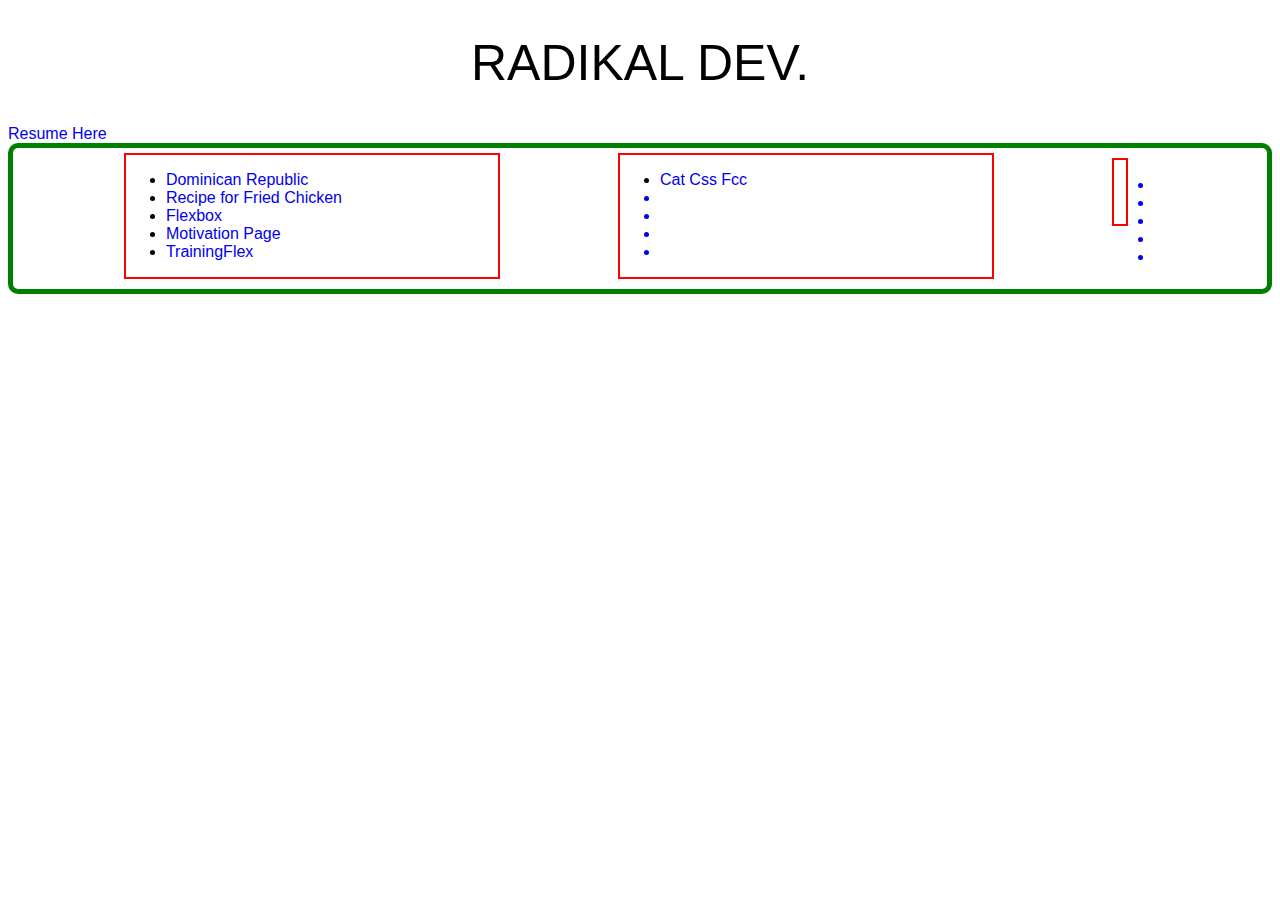
==== index.html @ 8e8b4069 "Add files via upload" ====
<!DOCTYPE html>
<html lang="en">
<head>
    <meta charset="UTF-8">
    <meta name="viewport" content="width=device-width, initial-scale=1.0">
    <title>RadDev</title>
    <link href="main.css" rel="stylesheet">
</head>
<body>
    <h1> RaDikal Dev. </h1>
    <a href="./public/Resume.html" alt="Resume">Resume Here</a>

    <div class="portfolio">
        <div class= "box">
            <ul>
                <li><a href="./public/Dominican Republic Info.html" atl="DR INFO">Dominican Republic</a></li>
                <li><a href="./public/Recipe.html" alt="Recipe">Recipe for Fried Chicken</a></li>
                <li><a href="./public/flex box test.html" alt="Flexbox"> Flexbox</a></li>
                <li><a href="./public/Mymotivation/index.html" alt="Movivation">Motivation Page</a></li>
                <li><a href="./public/training.html" alt="training">TrainingFlex</a></li>
            </ul>
        </div>
        <div class="box">
            <ul>
                <li> <a href="./public/cat.html" alt="training">Cat Css Fcc</li>
                <li></li>
                <li></li>
                <li></li>
                <li></li>
            </ul>
        </div>

        <div class="box">
            <ul>
                <li></li>
                <li></li>
                <li></li>
                <li></li>
                <li></li>
            </ul>
        </div>
        
    </div>
    </body>
</html>
---- main.css ----
*{box-sizing: border-box;}
body{font-family: Verdana, Geneva, Tahoma, sans-serif;}
h1{text-transform: uppercase;
  text-align: center;
  font-size: 50px;font-weight: 100; }

  .portfolio{ 
    
    gap: 2px;
    width: 100%;
    height: 100%;
    padding: 0;
    border:solid green 5px;
    border-radius: 10px;
    display: flex;
    flex-direction: row;
    justify-content: space-evenly;
}


.box{

    width:30%;
    height:50%;
    margin:5px;
    border:solid red 2px;
  
    }

a {text-decoration: none;
    margin-top: 5px;
   
  
   
    }
a:hover{
    background-color: red;
    color:aliceblue}
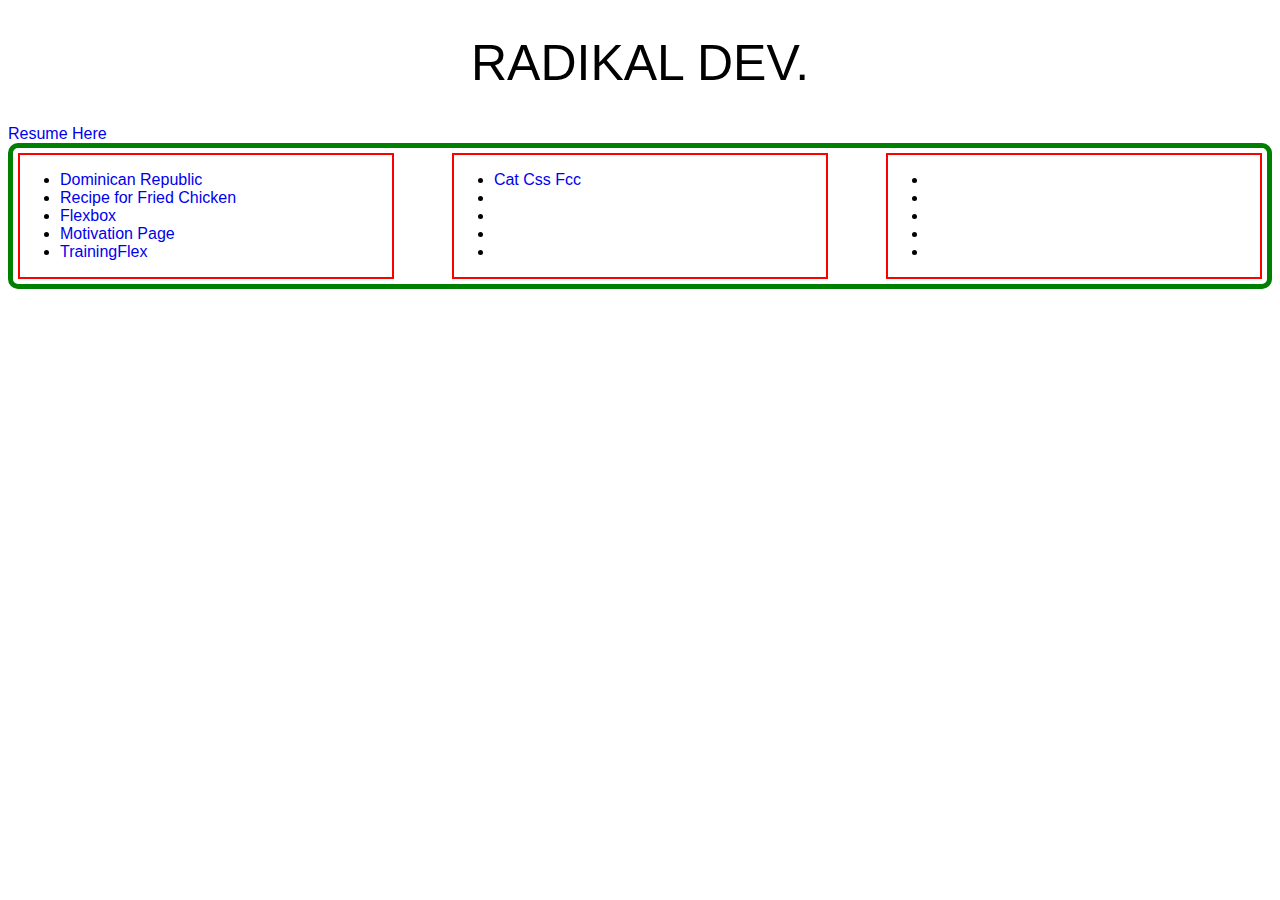
==== commit 177612b8: "Add files via upload" ====
--- a/index.html
+++ b/index.html
@@ -22,7 +22,7 @@
         </div>
         <div class="box">
             <ul>
-                <li> <a href="./public/cat.html" alt="training">Cat Css Fcc</li>
+                <li> <a href="./public/cat.html" alt="training">Cat Css Fcc</li></a>
                 <li></li>
                 <li></li>
                 <li></li>
@@ -38,6 +38,7 @@
                 <li></li>
                 <li></li>
             </ul>
+        
         </div>
         
     </div>
--- a/main.css
+++ b/main.css
@@ -6,15 +6,16 @@
 
   .portfolio{ 
     
-    gap: 2px;
+    gap: 10px;
     width: 100%;
     height: 100%;
     padding: 0;
     border:solid green 5px;
-    border-radius: 10px;
+    border-radius: 10px;;
     display: flex;
     flex-direction: row;
-    justify-content: space-evenly;
+    justify-content: space-between;
+   
 }
 
 
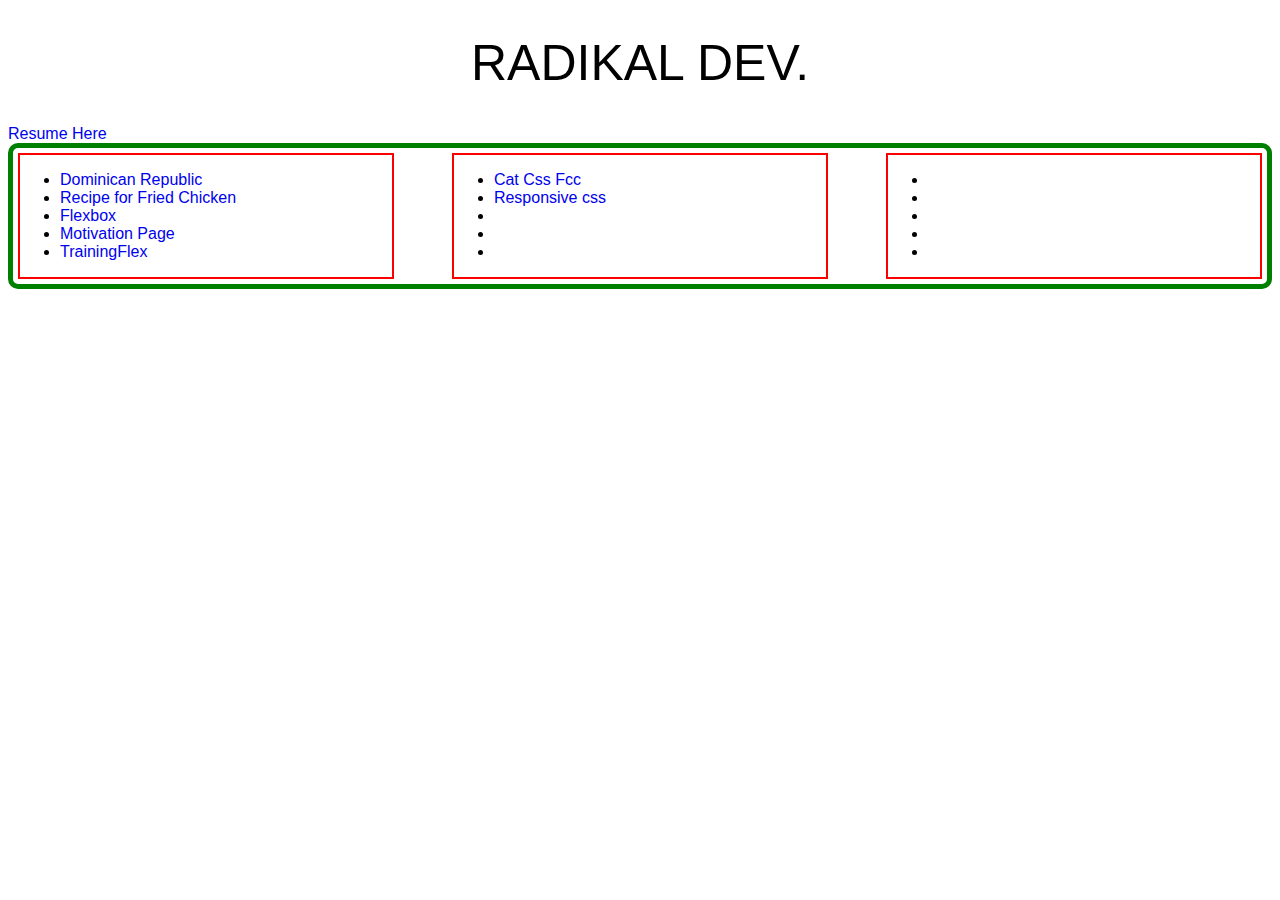
==== commit f48bae56: "Update index.html" ====
--- a/index.html
+++ b/index.html
@@ -22,8 +22,8 @@
         </div>
         <div class="box">
             <ul>
-                <li> <a href="./public/cat.html" alt="training">Cat Css Fcc</li></a>
-                <li></li>
+                <li> <a href="./public/cat.html" alt="training">Cat Css Fcc</a></li>
+                <li> <a href="./public/Responsive.html" alt="Responsive">Responsive css</a></li>
                 <li></li>
                 <li></li>
                 <li></li>
@@ -43,4 +43,4 @@
         
     </div>
     </body>
-</html>+</html>
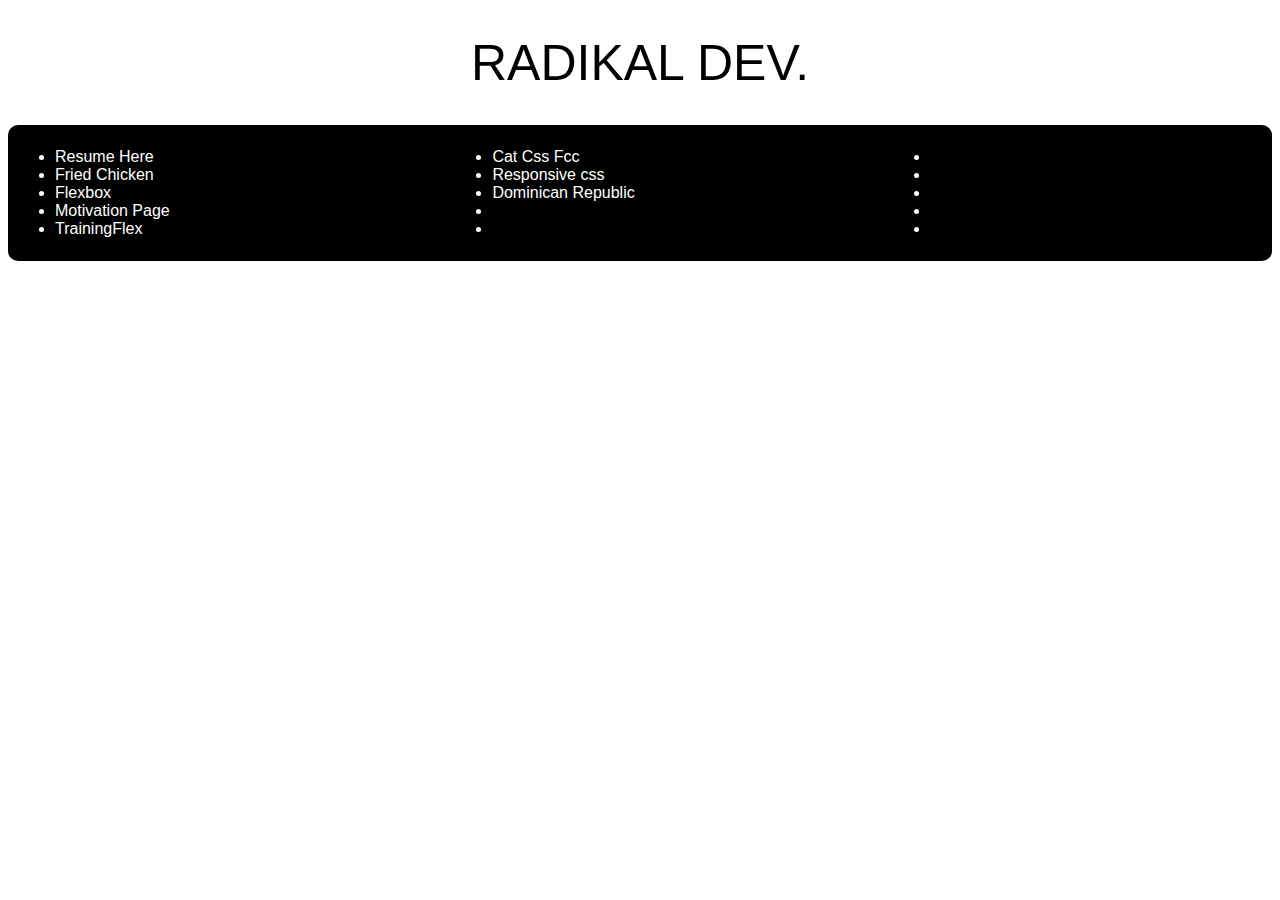
==== commit 48320562: "Add files via upload" ====
--- a/index.html
+++ b/index.html
@@ -8,13 +8,13 @@
 </head>
 <body>
     <h1> RaDikal Dev. </h1>
-    <a href="./public/Resume.html" alt="Resume">Resume Here</a>
+   
 
     <div class="portfolio">
         <div class= "box">
             <ul>
-                <li><a href="./public/Dominican Republic Info.html" atl="DR INFO">Dominican Republic</a></li>
-                <li><a href="./public/Recipe.html" alt="Recipe">Recipe for Fried Chicken</a></li>
+                <li><a class="resume" href="./public/Resume.html" alt="Resume">Resume Here</a></li>
+                <li><a href="./public/Recipe.html" alt="Recipe">Fried Chicken</a></li>
                 <li><a href="./public/flex box test.html" alt="Flexbox"> Flexbox</a></li>
                 <li><a href="./public/Mymotivation/index.html" alt="Movivation">Motivation Page</a></li>
                 <li><a href="./public/training.html" alt="training">TrainingFlex</a></li>
@@ -24,7 +24,7 @@
             <ul>
                 <li> <a href="./public/cat.html" alt="training">Cat Css Fcc</a></li>
                 <li> <a href="./public/Responsive.html" alt="Responsive">Responsive css</a></li>
-                <li></li>
+                <li> <a href="./public/Dominican Republic Info.html" atl="DR INFO">Dominican Republic</a></li>
                 <li></li>
                 <li></li>
             </ul>
@@ -43,4 +43,4 @@
         
     </div>
     </body>
-</html>
+</html>--- a/main.css
+++ b/main.css
@@ -1,20 +1,25 @@
 *{box-sizing: border-box;}
-body{font-family: Verdana, Geneva, Tahoma, sans-serif;}
-h1{text-transform: uppercase;
+body{
+    font-family: Verdana, Geneva, Tahoma, sans-serif;}
+h1{
+  text-transform: uppercase;
   text-align: center;
-  font-size: 50px;font-weight: 100; }
+  font-size: 50px;
+  font-weight: 100;
+  
+ }
 
   .portfolio{ 
-    
-    gap: 10px;
     width: 100%;
     height: 100%;
-    padding: 0;
-    border:solid green 5px;
+    background-color: black;
+    
     border-radius: 10px;;
     display: flex;
     flex-direction: row;
     justify-content: space-between;
+    margin: 0 auto;
+    color: white;
    
 }
 
@@ -24,16 +29,26 @@
     width:30%;
     height:50%;
     margin:5px;
-    border:solid red 2px;
+    border:solid black 2px;
+    display: flex;
+    
   
     }
 
 a {text-decoration: none;
     margin-top: 5px;
-   
-  
-   
-    }
+    color: white;
+   }
 a:hover{
-    background-color: red;
-    color:aliceblue}+    background-color: rgb(78, 78, 165);
+    color:aliceblue}
+
+
+    @media (max-width: 1200px) 
+    {.portfolio,h1
+      {display: flex; 
+        flex-direction: column;
+        justify-content: center;
+        align-items: center;
+        width: 85vh;
+  }}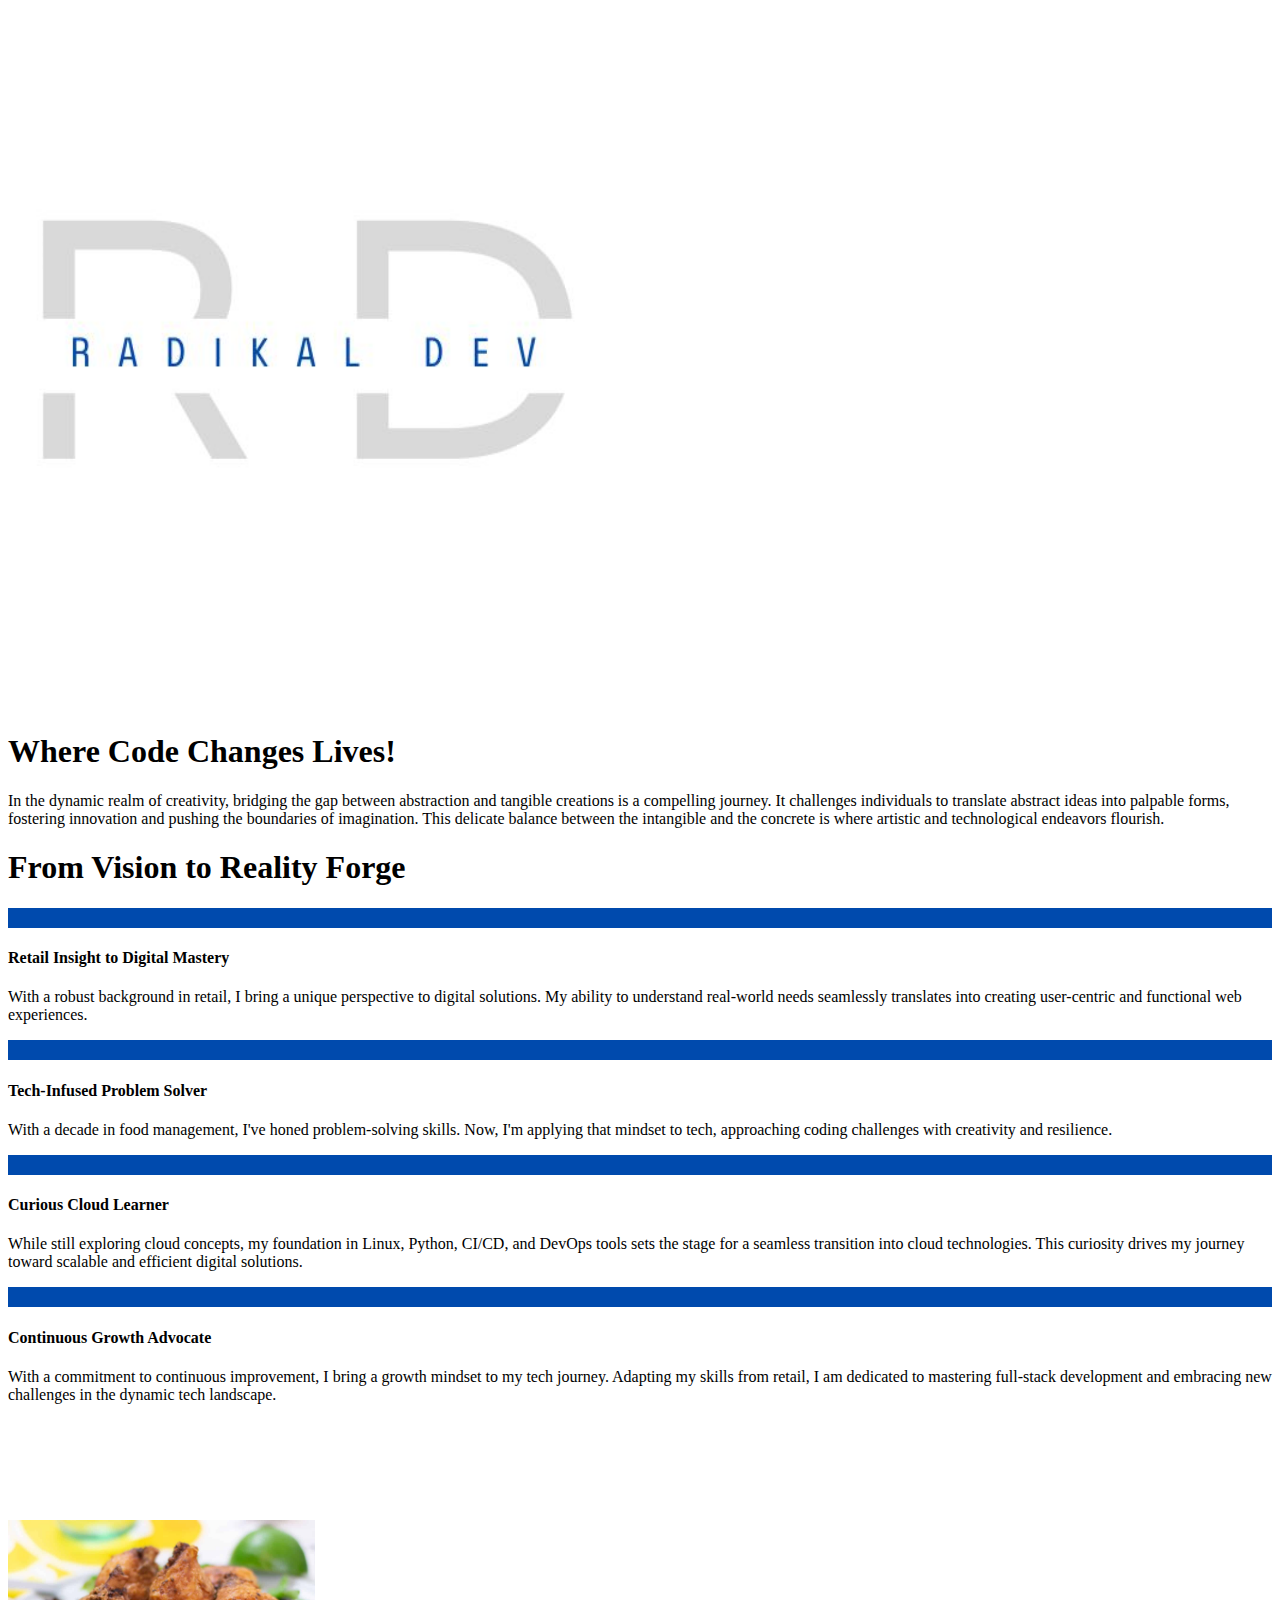
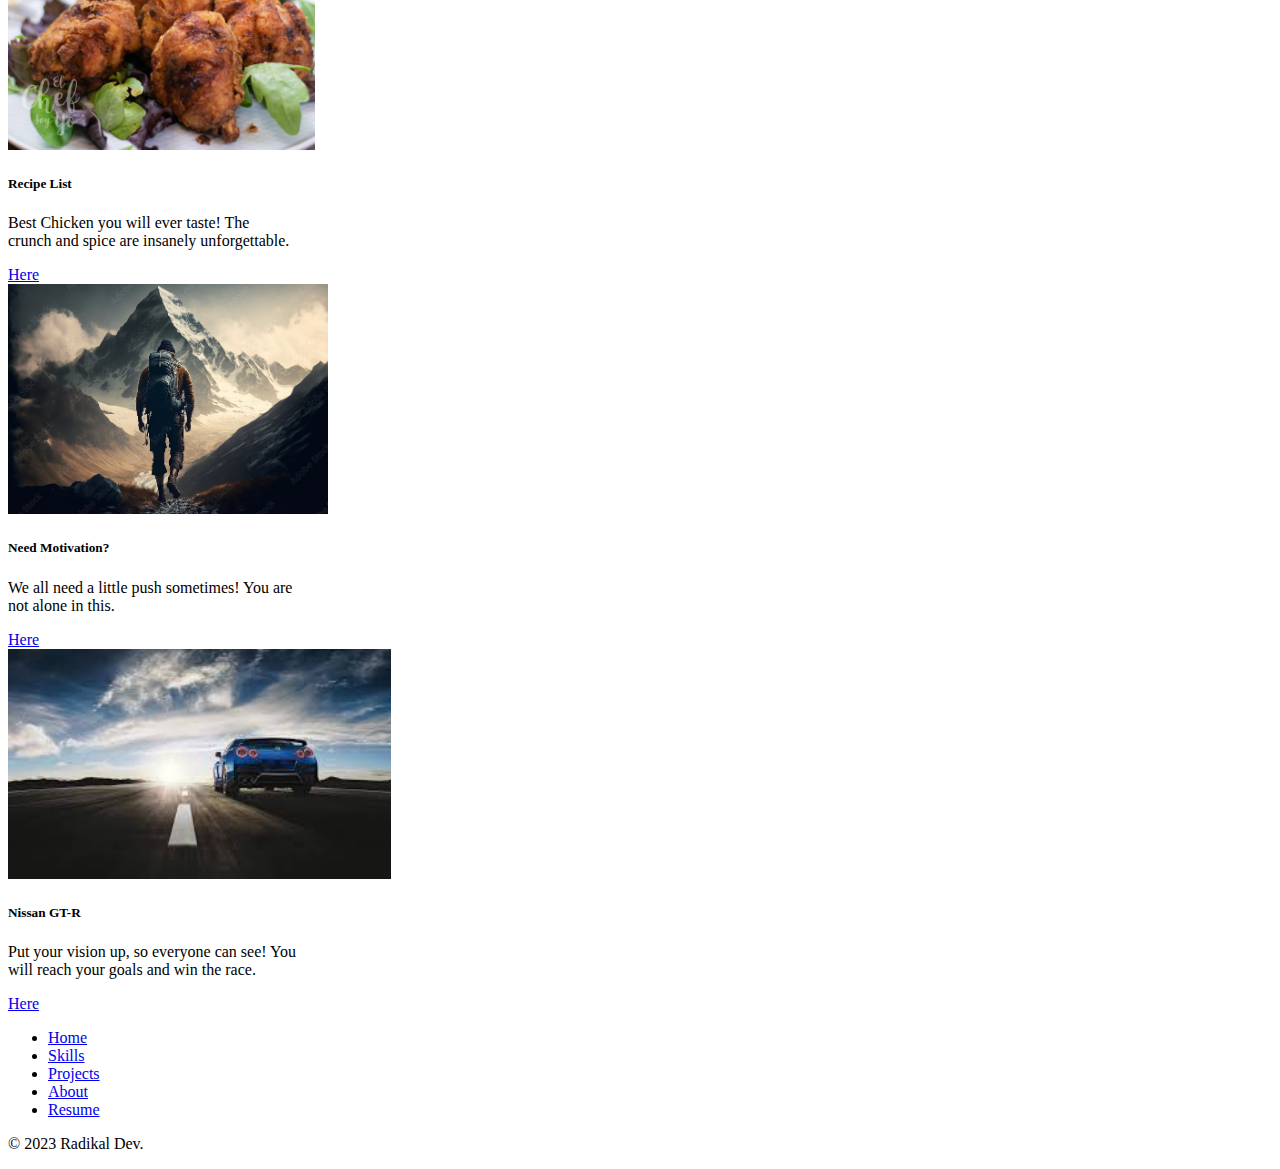
==== commit 8961a007: "Add files via upload" ====
--- a/index.html
+++ b/index.html
@@ -3,44 +3,155 @@
 <head>
     <meta charset="UTF-8">
     <meta name="viewport" content="width=device-width, initial-scale=1.0">
-    <title>RadDev</title>
-    <link href="main.css" rel="stylesheet">
+    <title>Radikal Dev</title>
+    <link href="https://cdn.jsdelivr.net/npm/bootstrap@5.3.2/dist/css/bootstrap.min.css" 
+    rel="stylesheet" integrity="sha384-T3c6CoIi6uLrA9TneNEoa7RxnatzjcDSCmG1MXxSR1GAsXEV/Dwwykc2MPK8M2HN" 
+    crossorigin="anonymous">
+    <link href="style.css" rel="stylesheet"/>
 </head>
 <body>
-    <h1> RaDikal Dev. </h1>
-   
+    <!-- my heading--> 
+    <section id="heading">
+      <div class="container text-center">
+        <div class="col lg 12 col md 12">
+        <img class="d-block mx-auto" src="./assets/pictures/radikalpic.jpg" alt="profilepicture" width="600px" height="700px" style="border-radius: 50%" />
+        <h1 style=" width: 50%;" class="mx-auto mt-3">Where Code Changes Lives!</h1>
+    </div>
+      </div>
+    
+      
+    </section>
 
-    <div class="portfolio">
-        <div class= "box">
-            <ul>
-                <li><a class="resume" href="./public/Resume.html" alt="Resume">Resume Here</a></li>
-                <li><a href="./public/Recipe.html" alt="Recipe">Fried Chicken</a></li>
-                <li><a href="./public/flex box test.html" alt="Flexbox"> Flexbox</a></li>
-                <li><a href="./public/Mymotivation/index.html" alt="Movivation">Motivation Page</a></li>
-                <li><a href="./public/training.html" alt="training">TrainingFlex</a></li>
+    <!--about me section-->
+
+<section id="about">
+    <div class="container col-xxl-8 px-4 py-5">
+      <div class="row flex-lg-row-reverse align-items-center g-5 py-2">
+        <div class="col-10 col-sm-8 col-lg-6">
+          <p  class="lead">In the dynamic realm of creativity, bridging the gap between abstraction and tangible creations is a compelling journey. It challenges individuals to translate abstract ideas into palpable forms, fostering innovation and pushing the boundaries of imagination. This delicate balance between the intangible and the concrete is where artistic and technological endeavors flourish.</p>
+        </div>
+        <div class="col-lg-6 col-md-12 col-sm-12">
+          <h1 class="display-3 fw-bold text-body-emphasis lh-1 mb-3">From Vision to Reality Forge</h1>
+          
+          
+            
+          </div>
+        </div>
+      </div>
+</section>
+
+    <!--section about skills-->
+    <section id="skills" class="section">
+    <div class="container">
+    
+           
+            
+        </div>
+        <div class="container">
+            <div class="col">
+              <div class="row row-cols-1 row-cols-sm-2 g-4">
+                <div class="col d-flex flex-column gap-2">
+                  <div class="feature-icon-small d-inline-flex align-items-center justify-content-center  fs-4 rounded-3" style="background: #004aad">
+                    <svg class="bi" width="1em" height="1em">
+                      <use xlink:href="#collection"></use>
+                    </svg>
+                  </div>
+                  <h4 class="fw-semibold mb-0 text-body-emphasis">Retail Insight to Digital Mastery</h4>
+                  <p class="text-body-secondary">With a robust background in retail, I bring a unique perspective to digital solutions. My ability to understand real-world needs seamlessly translates into creating user-centric and functional web experiences.</p>
+                </div>
+      
+                <div class="col d-flex flex-column gap-2">
+                  <div class="feature-icon-small d-inline-flex align-items-center justify-content-center  fs-4 rounded-3" style="background: #004aad">
+                    <svg class="bi" width="1em" height="1em">
+                      <use xlink:href="#gear-fill"></use>
+                    </svg>
+                  </div>
+                  <h4 class="fw-semibold mb-0 text-body-emphasis">Tech-Infused Problem Solver</h4>
+                  <p class="text-body-secondary">With a decade in food management, I've honed problem-solving skills. Now, I'm applying that mindset to tech, approaching coding challenges with creativity and resilience.</p>
+                </div>
+      
+                <div class="col d-flex flex-column gap-2">
+                  <div class="feature-icon-small d-inline-flex align-items-center justify-content-center fs-4 rounded-3" style="background: #004aad" >
+                    <svg class="bi" width="1em" height="1em">
+                      <use xlink:href="#speedometer"></use>
+                    </svg>
+                  </div>
+                  <h4 class="fw-semibold mb-0 text-body-emphasis">Curious Cloud Learner</h4>
+                  <p class="text-body-secondary">While still exploring cloud concepts, my foundation in Linux, Python, CI/CD, and DevOps tools sets the stage for a seamless transition into cloud technologies. This curiosity drives my journey toward scalable and efficient digital solutions.</p>
+                </div>
+      
+                <div class="col d-flex flex-column gap-2">
+                  <div class="feature-icon-small d-inline-flex align-items-center justify-content-center  fs-4 rounded-3" style="background: #004aad">
+                    <svg class="bi" width="1em" height="1em">
+                      <use xlink:href="#table"></use>
+                    </svg>
+                  </div>
+                  <h4 class="fw-semibold mb-0 text-body-emphasis">Continuous Growth Advocate</h4>
+                  <p class="text-body-secondary">With a commitment to continuous improvement, I bring a growth mindset to my tech journey. Adapting my skills from retail, I am dedicated to mastering full-stack development and embracing new challenges in the dynamic tech landscape.</p>
+                </div>
+              </div>
+            </div>
+          </div>
+    </div>
+    </div>
+
+    </section>
+    <!--Projects-->
+    <section id="project">
+    <div class="container" style="height:100px"></div>
+    <section>
+      <div class="container d-flex justify-content-center ">
+      <div class="d-inline-flex py-4">
+        <div class="card mx-3 " style="width: 18rem;">
+          <img src="./assets/pictures/chicharones-de-pollo.jpg" class="card-img-top" style="height: 230px;"alt="chickenrecipe">
+          <div class="card-body">
+            <h5 class="card-title">Recipe List</h5>
+            <p class="card-text">Best Chicken you will ever taste! The crunch and spice are insanely unforgettable.</p>
+            <a href="./public/Recipe.html" class="btn btn-outline-secondary">Here</a>
+          </div>
+        </div>
+        <div class="card mx-3" style="width: 18rem;">
+          <img src="./assets/pictures/mountainupdated.jpg" class="card-img-top" style="height: 230px;" alt="mountain">
+          <div class="card-body">
+            <h5 class="card-title">Need Motivation?</h5>
+            <p class="card-text">We all need a little push sometimes! You are not alone in this.</p>
+            <a href="./public/Mymotivation/index.html" class="btn btn-outline-secondary">Here</a>
+          </div>
+        </div>
+        <div class="card mx-3 " style="width: 18rem;">
+          <img src="./assets/pictures/Nissan/1.jpg" class="card-img-top" style="height: 230px;" alt="...">
+          <div class="card-body">
+            <h5 class="card-title">Nissan GT-R</h5>
+            <p class="card-text">Put your vision up, so everyone can see! You will reach your goals and win the race.</p>
+            <a href="./public/flex box test.html" class="btn btn-outline-secondary">Here</a>
+          </div>
+        </div>
+      </div>
+      </div>
+      </div>
+    </section>
+
+  
+
+    <!--footer-->
+      <section>
+
+        <div class="container">
+          <footer class="py-3 my-4">
+            <ul class="nav justify-content-center border-bottom pb-3 mb-3">
+              <li class="nav-item"><a href="#heading" class="nav-link px-2 text-body-secondary">Home</a></li>
+              <li class="nav-item"><a href="#skills" class="nav-link px-2 text-body-secondary">Skills</a></li>
+              <li class="nav-item"><a href="#project" class="nav-link px-2 text-body-secondary">Projects</a></li>
+              <li class="nav-item"><a href="#about" class="nav-link px-2 text-body-secondary">About</a></li>
+              <li class="nav-item"><a href="./public/Resume.html" class="nav-link px-2 text-body-secondary">Resume</a></li>
             </ul>
-        </div>
-        <div class="box">
-            <ul>
-                <li> <a href="./public/cat.html" alt="training">Cat Css Fcc</a></li>
-                <li> <a href="./public/Responsive.html" alt="Responsive">Responsive css</a></li>
-                <li> <a href="./public/Dominican Republic Info.html" atl="DR INFO">Dominican Republic</a></li>
-                <li></li>
-                <li></li>
-            </ul>
+            <p class="text-center text-body-secondary">© 2023 Radikal Dev.</p>
+          </footer>
         </div>
 
-        <div class="box">
-            <ul>
-                <li></li>
-                <li></li>
-                <li></li>
-                <li></li>
-                <li></li>
-            </ul>
-        
-        </div>
-        
-    </div>
-    </body>
+      </section>
+
+
+    
+</body>
 </html>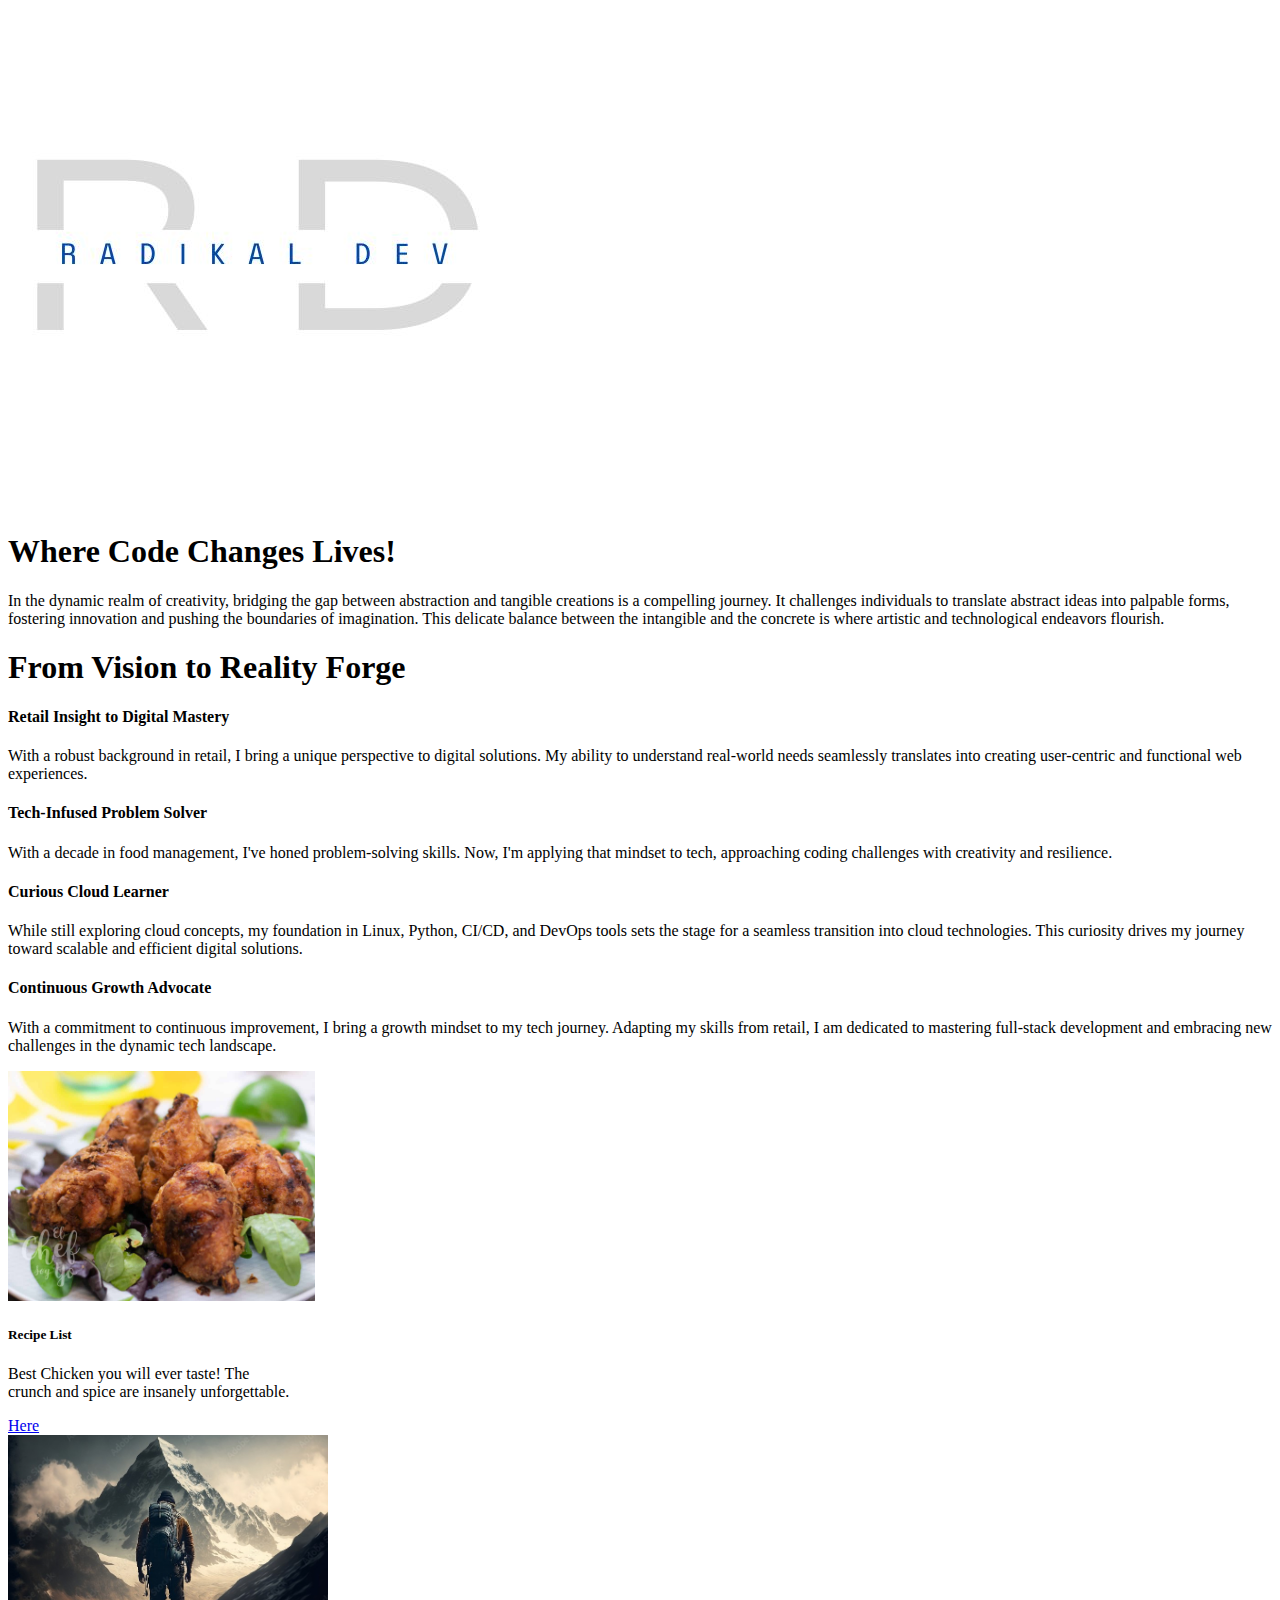
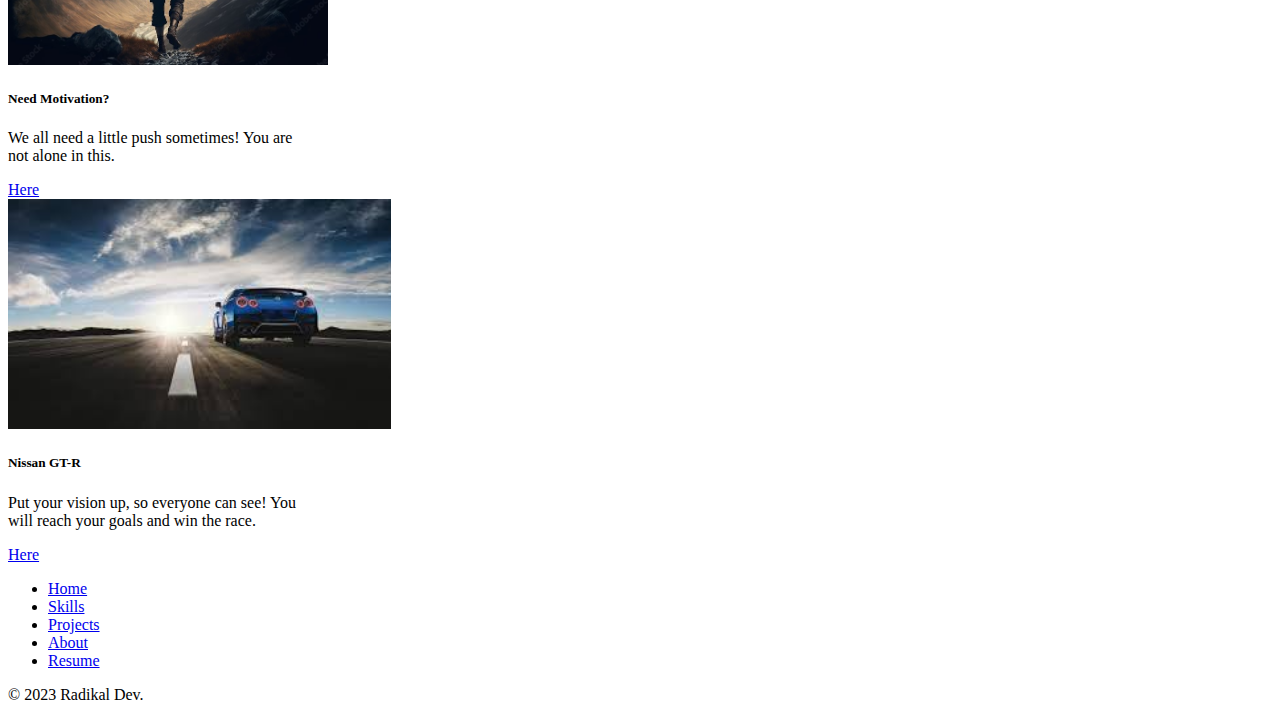
==== commit 4c777f73: "Add files via upload" ====
--- a/index.html
+++ b/index.html
@@ -4,19 +4,29 @@
     <meta charset="UTF-8">
     <meta name="viewport" content="width=device-width, initial-scale=1.0">
     <title>Radikal Dev</title>
-    <link href="https://cdn.jsdelivr.net/npm/bootstrap@5.3.2/dist/css/bootstrap.min.css" 
-    rel="stylesheet" integrity="sha384-T3c6CoIi6uLrA9TneNEoa7RxnatzjcDSCmG1MXxSR1GAsXEV/Dwwykc2MPK8M2HN" 
-    crossorigin="anonymous">
+    <link href="https://cdn.jsdelivr.net/npm/bootstrap@5.3.2/dist/css/bootstrap.min.css" rel="stylesheet" integrity="sha384-T3c6CoIi6uLrA9TneNEoa7RxnatzjcDSCmG1MXxSR1GAsXEV/Dwwykc2MPK8M2HN" crossorigin="anonymous">
     <link href="style.css" rel="stylesheet"/>
 </head>
 <body>
     <!-- my heading--> 
     <section id="heading">
-      <div class="container text-center">
-        <div class="col lg 12 col md 12">
-        <img class="d-block mx-auto" src="./assets/pictures/radikalpic.jpg" alt="profilepicture" width="600px" height="700px" style="border-radius: 50%" />
-        <h1 style=" width: 50%;" class="mx-auto mt-3">Where Code Changes Lives!</h1>
-    </div>
+      <div class="container">
+        <div class="row">
+          <div class="col-lg-12 text-center">
+        <img class="img-fluid" src="./assets/pictures/radikalpic.jpg" alt="profilepicture" />
+        </div>
+      </div>
+      </div>
+    </section>
+        
+        
+        <div class="container">
+          <div class="row">
+            <div class="col text-center mb-5">
+               <h1>Where Code Changes Lives!</h1>
+               </div>
+            </div>
+          </div>
       </div>
     
       
@@ -25,84 +35,50 @@
     <!--about me section-->
 
 <section id="about">
-    <div class="container col-xxl-8 px-4 py-5">
-      <div class="row flex-lg-row-reverse align-items-center g-5 py-2">
-        <div class="col-10 col-sm-8 col-lg-6">
-          <p  class="lead">In the dynamic realm of creativity, bridging the gap between abstraction and tangible creations is a compelling journey. It challenges individuals to translate abstract ideas into palpable forms, fostering innovation and pushing the boundaries of imagination. This delicate balance between the intangible and the concrete is where artistic and technological endeavors flourish.</p>
-        </div>
-        <div class="col-lg-6 col-md-12 col-sm-12">
-          <h1 class="display-3 fw-bold text-body-emphasis lh-1 mb-3">From Vision to Reality Forge</h1>
-          
-          
-            
+    <div class="container">
+      <div class="row">
+          <div class="col-lg-6 col-md-12 text-center">
+            <p>In the dynamic realm of creativity, bridging the gap between abstraction and tangible creations is a compelling journey. It challenges individuals to translate abstract ideas into palpable forms, fostering innovation and pushing the boundaries of imagination. This delicate balance between the intangible and the concrete is where artistic and technological endeavors flourish.</p>
+          </div>
+            <div class="col-lg-6 col-md-12 text-center align-content-center"><h1 class=>From Vision to Reality Forge</h1> 
           </div>
         </div>
-      </div>
+    </div>
+      
 </section>
 
     <!--section about skills-->
     <section id="skills" class="section">
-    <div class="container">
-    
-           
-            
-        </div>
-        <div class="container">
-            <div class="col">
-              <div class="row row-cols-1 row-cols-sm-2 g-4">
-                <div class="col d-flex flex-column gap-2">
-                  <div class="feature-icon-small d-inline-flex align-items-center justify-content-center  fs-4 rounded-3" style="background: #004aad">
-                    <svg class="bi" width="1em" height="1em">
-                      <use xlink:href="#collection"></use>
-                    </svg>
+      <div class="container text-center">
+        <div class="row">
+                <div class="row">
+                  <div class="col-lg-6">
+                    <h4 class="title">Retail Insight to Digital Mastery</h4>
+                    <p class="skillp">With a robust background in retail, I bring a unique perspective to digital solutions. My ability to understand real-world needs seamlessly translates into creating user-centric and functional web experiences.</p>
                   </div>
-                  <h4 class="fw-semibold mb-0 text-body-emphasis">Retail Insight to Digital Mastery</h4>
-                  <p class="text-body-secondary">With a robust background in retail, I bring a unique perspective to digital solutions. My ability to understand real-world needs seamlessly translates into creating user-centric and functional web experiences.</p>
+                  <div class="col-lg-6">
+                    <h4 class="title">Tech-Infused Problem Solver</h4>
+                  <p class="skillp">With a decade in food management, I've honed problem-solving skills. Now, I'm applying that mindset to tech, approaching coding challenges with creativity and resilience.</p>
                 </div>
+                </div>
+                 <div class="col-lg-6">
+                  <h4 class="title">Curious Cloud Learner</h4>
+                  <p class="skillp">While still exploring cloud concepts, my foundation in Linux, Python, CI/CD, and DevOps tools sets the stage for a seamless transition into cloud technologies. This curiosity drives my journey toward scalable and efficient digital solutions.</p>
+                 </div>
       
-                <div class="col d-flex flex-column gap-2">
-                  <div class="feature-icon-small d-inline-flex align-items-center justify-content-center  fs-4 rounded-3" style="background: #004aad">
-                    <svg class="bi" width="1em" height="1em">
-                      <use xlink:href="#gear-fill"></use>
-                    </svg>
-                  </div>
-                  <h4 class="fw-semibold mb-0 text-body-emphasis">Tech-Infused Problem Solver</h4>
-                  <p class="text-body-secondary">With a decade in food management, I've honed problem-solving skills. Now, I'm applying that mindset to tech, approaching coding challenges with creativity and resilience.</p>
+                 <div class="col-lg-6">
+                  <h4 class="title">Continuous Growth Advocate</h4>
+                  <p class="skillp">With a commitment to continuous improvement, I bring a growth mindset to my tech journey. Adapting my skills from retail, I am dedicated to mastering full-stack development and embracing new challenges in the dynamic tech landscape.</p>
                 </div>
-      
-                <div class="col d-flex flex-column gap-2">
-                  <div class="feature-icon-small d-inline-flex align-items-center justify-content-center fs-4 rounded-3" style="background: #004aad" >
-                    <svg class="bi" width="1em" height="1em">
-                      <use xlink:href="#speedometer"></use>
-                    </svg>
-                  </div>
-                  <h4 class="fw-semibold mb-0 text-body-emphasis">Curious Cloud Learner</h4>
-                  <p class="text-body-secondary">While still exploring cloud concepts, my foundation in Linux, Python, CI/CD, and DevOps tools sets the stage for a seamless transition into cloud technologies. This curiosity drives my journey toward scalable and efficient digital solutions.</p>
-                </div>
-      
-                <div class="col d-flex flex-column gap-2">
-                  <div class="feature-icon-small d-inline-flex align-items-center justify-content-center  fs-4 rounded-3" style="background: #004aad">
-                    <svg class="bi" width="1em" height="1em">
-                      <use xlink:href="#table"></use>
-                    </svg>
-                  </div>
-                  <h4 class="fw-semibold mb-0 text-body-emphasis">Continuous Growth Advocate</h4>
-                  <p class="text-body-secondary">With a commitment to continuous improvement, I bring a growth mindset to my tech journey. Adapting my skills from retail, I am dedicated to mastering full-stack development and embracing new challenges in the dynamic tech landscape.</p>
-                </div>
-              </div>
-            </div>
-          </div>
     </div>
-    </div>
-
     </section>
     <!--Projects-->
     <section id="project">
-    <div class="container" style="height:100px"></div>
+   
     <section>
-      <div class="container d-flex justify-content-center ">
-      <div class="d-inline-flex py-4">
-        <div class="card mx-3 " style="width: 18rem;">
+      <div class="container d-flex text-center ">
+      <div class="row">
+        <div class="col-lg-12 card mx-3 " style="width: 18rem;">
           <img src="./assets/pictures/chicharones-de-pollo.jpg" class="card-img-top" style="height: 230px;"alt="chickenrecipe">
           <div class="card-body">
             <h5 class="card-title">Recipe List</h5>
@@ -110,7 +86,7 @@
             <a href="./public/Recipe.html" class="btn btn-outline-secondary">Here</a>
           </div>
         </div>
-        <div class="card mx-3" style="width: 18rem;">
+        <div class=" col-lg-4 col-md-12 card mx-3" style="width: 18rem;">
           <img src="./assets/pictures/mountainupdated.jpg" class="card-img-top" style="height: 230px;" alt="mountain">
           <div class="card-body">
             <h5 class="card-title">Need Motivation?</h5>
@@ -118,7 +94,7 @@
             <a href="./public/Mymotivation/index.html" class="btn btn-outline-secondary">Here</a>
           </div>
         </div>
-        <div class="card mx-3 " style="width: 18rem;">
+        <div class=" col-lg-4 col-md-12 card mx-3 " style="width: 18rem;">
           <img src="./assets/pictures/Nissan/1.jpg" class="card-img-top" style="height: 230px;" alt="...">
           <div class="card-body">
             <h5 class="card-title">Nissan GT-R</h5>
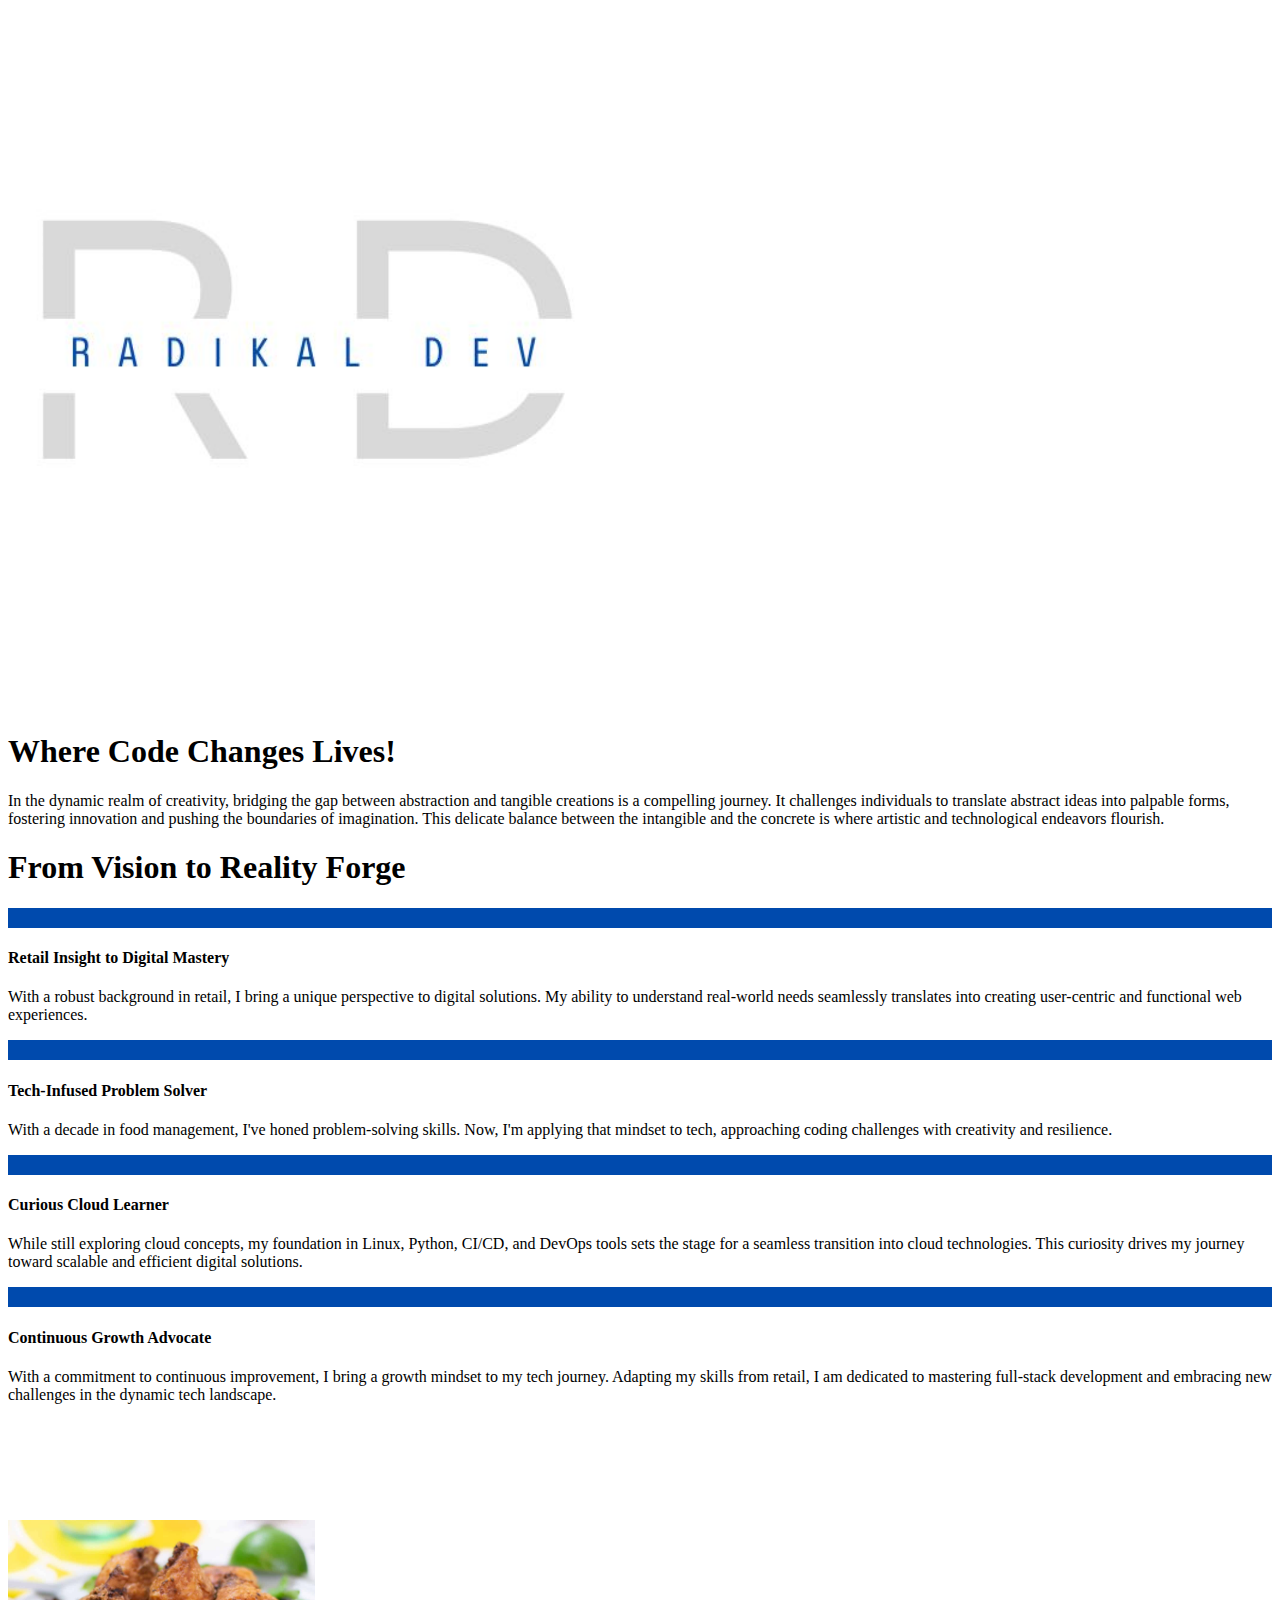
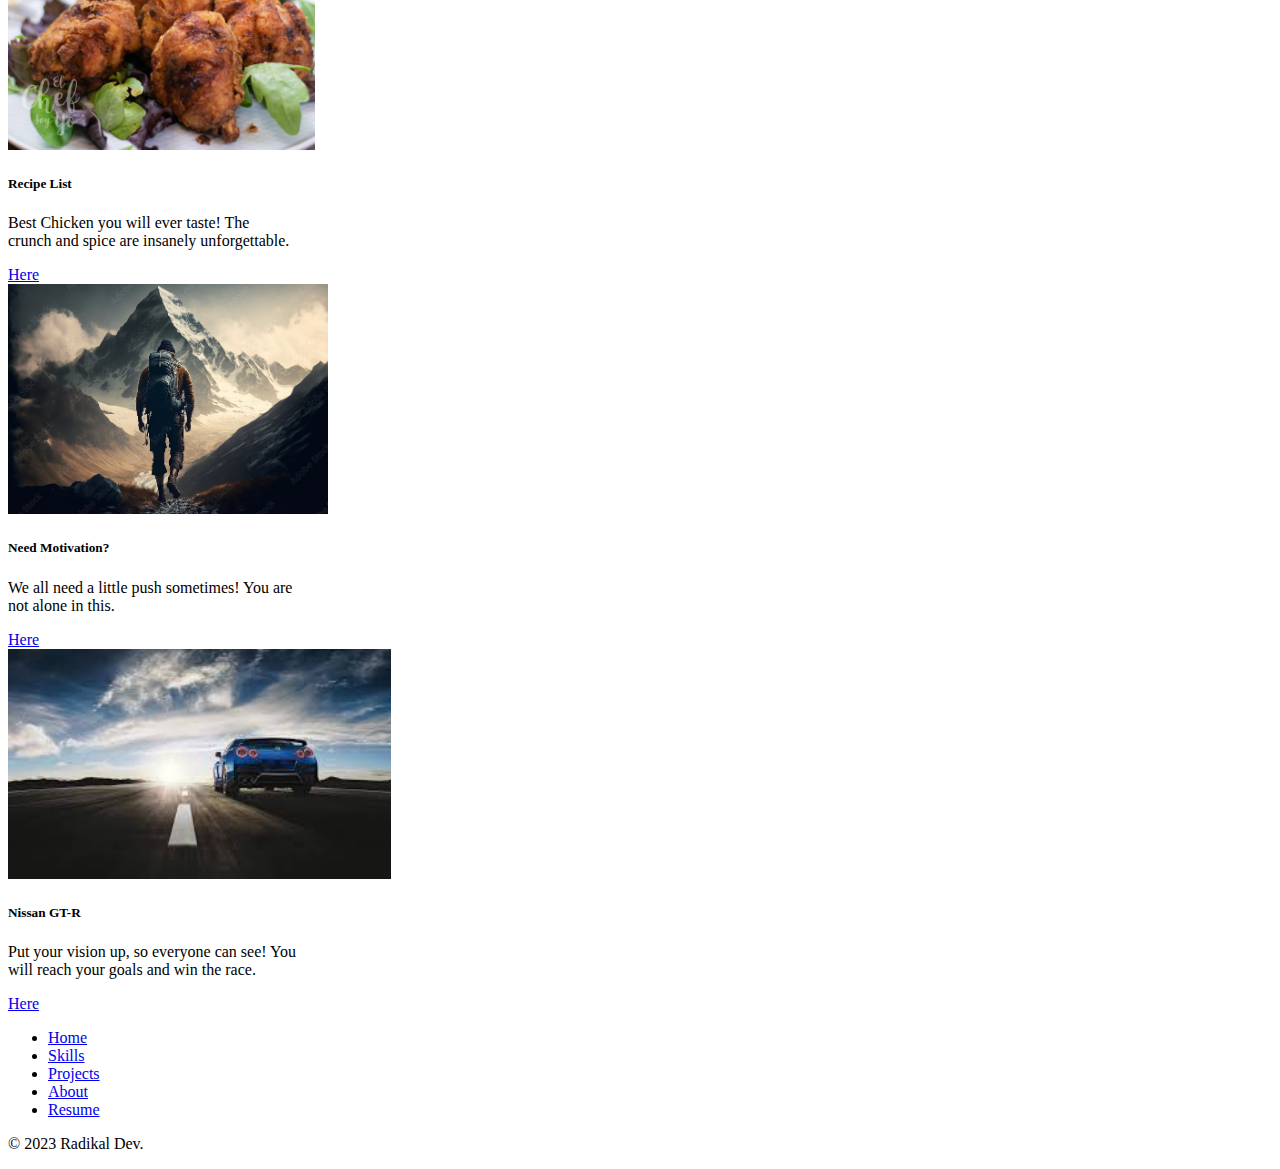
==== commit 8077fef7: "Add files via upload" ====
--- a/index.html
+++ b/index.html
@@ -4,29 +4,19 @@
     <meta charset="UTF-8">
     <meta name="viewport" content="width=device-width, initial-scale=1.0">
     <title>Radikal Dev</title>
-    <link href="https://cdn.jsdelivr.net/npm/bootstrap@5.3.2/dist/css/bootstrap.min.css" rel="stylesheet" integrity="sha384-T3c6CoIi6uLrA9TneNEoa7RxnatzjcDSCmG1MXxSR1GAsXEV/Dwwykc2MPK8M2HN" crossorigin="anonymous">
+    <link href="https://cdn.jsdelivr.net/npm/bootstrap@5.3.2/dist/css/bootstrap.min.css" 
+    rel="stylesheet" integrity="sha384-T3c6CoIi6uLrA9TneNEoa7RxnatzjcDSCmG1MXxSR1GAsXEV/Dwwykc2MPK8M2HN" 
+    crossorigin="anonymous">
     <link href="style.css" rel="stylesheet"/>
 </head>
 <body>
     <!-- my heading--> 
     <section id="heading">
-      <div class="container">
-        <div class="row">
-          <div class="col-lg-12 text-center">
-        <img class="img-fluid" src="./assets/pictures/radikalpic.jpg" alt="profilepicture" />
-        </div>
-      </div>
-      </div>
-    </section>
-        
-        
-        <div class="container">
-          <div class="row">
-            <div class="col text-center mb-5">
-               <h1>Where Code Changes Lives!</h1>
-               </div>
-            </div>
-          </div>
+      <div class="container text-center">
+        <div class="col lg 12 col md 12">
+        <img class="d-block mx-auto" src="./assets/pictures/radikalpic.jpg" alt="profilepicture" width="600px" height="700px" style="border-radius: 50%" />
+        <h1 style=" width: 50%;" class="mx-auto mt-3">Where Code Changes Lives!</h1>
+    </div>
       </div>
     
       
@@ -35,50 +25,84 @@
     <!--about me section-->
 
 <section id="about">
-    <div class="container">
-      <div class="row">
-          <div class="col-lg-6 col-md-12 text-center">
-            <p>In the dynamic realm of creativity, bridging the gap between abstraction and tangible creations is a compelling journey. It challenges individuals to translate abstract ideas into palpable forms, fostering innovation and pushing the boundaries of imagination. This delicate balance between the intangible and the concrete is where artistic and technological endeavors flourish.</p>
-          </div>
-            <div class="col-lg-6 col-md-12 text-center align-content-center"><h1 class=>From Vision to Reality Forge</h1> 
+    <div class="container col-xxl-8 px-4 py-5">
+      <div class="row flex-lg-row-reverse align-items-center g-5 py-2">
+        <div class="col-10 col-sm-8 col-lg-6">
+          <p  class="lead">In the dynamic realm of creativity, bridging the gap between abstraction and tangible creations is a compelling journey. It challenges individuals to translate abstract ideas into palpable forms, fostering innovation and pushing the boundaries of imagination. This delicate balance between the intangible and the concrete is where artistic and technological endeavors flourish.</p>
+        </div>
+        <div class="col-lg-6 col-md-12 col-sm-12">
+          <h1 class="display-3 fw-bold text-body-emphasis lh-1 mb-3">From Vision to Reality Forge</h1>
+          
+          
+            
           </div>
         </div>
-    </div>
-      
+      </div>
 </section>
 
     <!--section about skills-->
     <section id="skills" class="section">
-      <div class="container text-center">
-        <div class="row">
-                <div class="row">
-                  <div class="col-lg-6">
-                    <h4 class="title">Retail Insight to Digital Mastery</h4>
-                    <p class="skillp">With a robust background in retail, I bring a unique perspective to digital solutions. My ability to understand real-world needs seamlessly translates into creating user-centric and functional web experiences.</p>
+    <div class="container">
+    
+           
+            
+        </div>
+        <div class="container">
+            <div class="col">
+              <div class="row row-cols-1 row-cols-sm-2 g-4">
+                <div class="col d-flex flex-column gap-2">
+                  <div class="feature-icon-small d-inline-flex align-items-center justify-content-center  fs-4 rounded-3" style="background: #004aad">
+                    <svg class="bi" width="1em" height="1em">
+                      <use xlink:href="#collection"></use>
+                    </svg>
                   </div>
-                  <div class="col-lg-6">
-                    <h4 class="title">Tech-Infused Problem Solver</h4>
-                  <p class="skillp">With a decade in food management, I've honed problem-solving skills. Now, I'm applying that mindset to tech, approaching coding challenges with creativity and resilience.</p>
+                  <h4 class="fw-semibold mb-0 text-body-emphasis">Retail Insight to Digital Mastery</h4>
+                  <p class="text-body-secondary">With a robust background in retail, I bring a unique perspective to digital solutions. My ability to understand real-world needs seamlessly translates into creating user-centric and functional web experiences.</p>
                 </div>
+      
+                <div class="col d-flex flex-column gap-2">
+                  <div class="feature-icon-small d-inline-flex align-items-center justify-content-center  fs-4 rounded-3" style="background: #004aad">
+                    <svg class="bi" width="1em" height="1em">
+                      <use xlink:href="#gear-fill"></use>
+                    </svg>
+                  </div>
+                  <h4 class="fw-semibold mb-0 text-body-emphasis">Tech-Infused Problem Solver</h4>
+                  <p class="text-body-secondary">With a decade in food management, I've honed problem-solving skills. Now, I'm applying that mindset to tech, approaching coding challenges with creativity and resilience.</p>
                 </div>
-                 <div class="col-lg-6">
-                  <h4 class="title">Curious Cloud Learner</h4>
-                  <p class="skillp">While still exploring cloud concepts, my foundation in Linux, Python, CI/CD, and DevOps tools sets the stage for a seamless transition into cloud technologies. This curiosity drives my journey toward scalable and efficient digital solutions.</p>
-                 </div>
       
-                 <div class="col-lg-6">
-                  <h4 class="title">Continuous Growth Advocate</h4>
-                  <p class="skillp">With a commitment to continuous improvement, I bring a growth mindset to my tech journey. Adapting my skills from retail, I am dedicated to mastering full-stack development and embracing new challenges in the dynamic tech landscape.</p>
+                <div class="col d-flex flex-column gap-2">
+                  <div class="feature-icon-small d-inline-flex align-items-center justify-content-center fs-4 rounded-3" style="background: #004aad" >
+                    <svg class="bi" width="1em" height="1em">
+                      <use xlink:href="#speedometer"></use>
+                    </svg>
+                  </div>
+                  <h4 class="fw-semibold mb-0 text-body-emphasis">Curious Cloud Learner</h4>
+                  <p class="text-body-secondary">While still exploring cloud concepts, my foundation in Linux, Python, CI/CD, and DevOps tools sets the stage for a seamless transition into cloud technologies. This curiosity drives my journey toward scalable and efficient digital solutions.</p>
                 </div>
+      
+                <div class="col d-flex flex-column gap-2">
+                  <div class="feature-icon-small d-inline-flex align-items-center justify-content-center  fs-4 rounded-3" style="background: #004aad">
+                    <svg class="bi" width="1em" height="1em">
+                      <use xlink:href="#table"></use>
+                    </svg>
+                  </div>
+                  <h4 class="fw-semibold mb-0 text-body-emphasis">Continuous Growth Advocate</h4>
+                  <p class="text-body-secondary">With a commitment to continuous improvement, I bring a growth mindset to my tech journey. Adapting my skills from retail, I am dedicated to mastering full-stack development and embracing new challenges in the dynamic tech landscape.</p>
+                </div>
+              </div>
+            </div>
+          </div>
     </div>
+    </div>
+
     </section>
     <!--Projects-->
     <section id="project">
-   
+    <div class="container" style="height:100px"></div>
     <section>
-      <div class="container d-flex text-center ">
-      <div class="row">
-        <div class="col-lg-12 card mx-3 " style="width: 18rem;">
+      <div class="container d-flex justify-content-center ">
+      <div class="d-inline-flex py-4">
+        <div class="card mx-3 " style="width: 18rem;">
           <img src="./assets/pictures/chicharones-de-pollo.jpg" class="card-img-top" style="height: 230px;"alt="chickenrecipe">
           <div class="card-body">
             <h5 class="card-title">Recipe List</h5>
@@ -86,15 +110,15 @@
             <a href="./public/Recipe.html" class="btn btn-outline-secondary">Here</a>
           </div>
         </div>
-        <div class=" col-lg-4 col-md-12 card mx-3" style="width: 18rem;">
-          <img src="./assets/pictures/mountainupdated.jpg" class="card-img-top" style="height: 230px;" alt="mountain">
+        <div class="card mx-3" style="width: 18rem;">
+          <img src="./assets/pictures/mountainupdated.jpg"class="card-img-top" style="height: 230px;" alt="mountain">
           <div class="card-body">
             <h5 class="card-title">Need Motivation?</h5>
             <p class="card-text">We all need a little push sometimes! You are not alone in this.</p>
-            <a href="./public/Mymotivation/index.html" class="btn btn-outline-secondary">Here</a>
+            <a href="./public/motiv.html" class="btn btn-outline-secondary">Here</a>
           </div>
         </div>
-        <div class=" col-lg-4 col-md-12 card mx-3 " style="width: 18rem;">
+        <div class="card mx-3 " style="width: 18rem;">
           <img src="./assets/pictures/Nissan/1.jpg" class="card-img-top" style="height: 230px;" alt="...">
           <div class="card-body">
             <h5 class="card-title">Nissan GT-R</h5>
